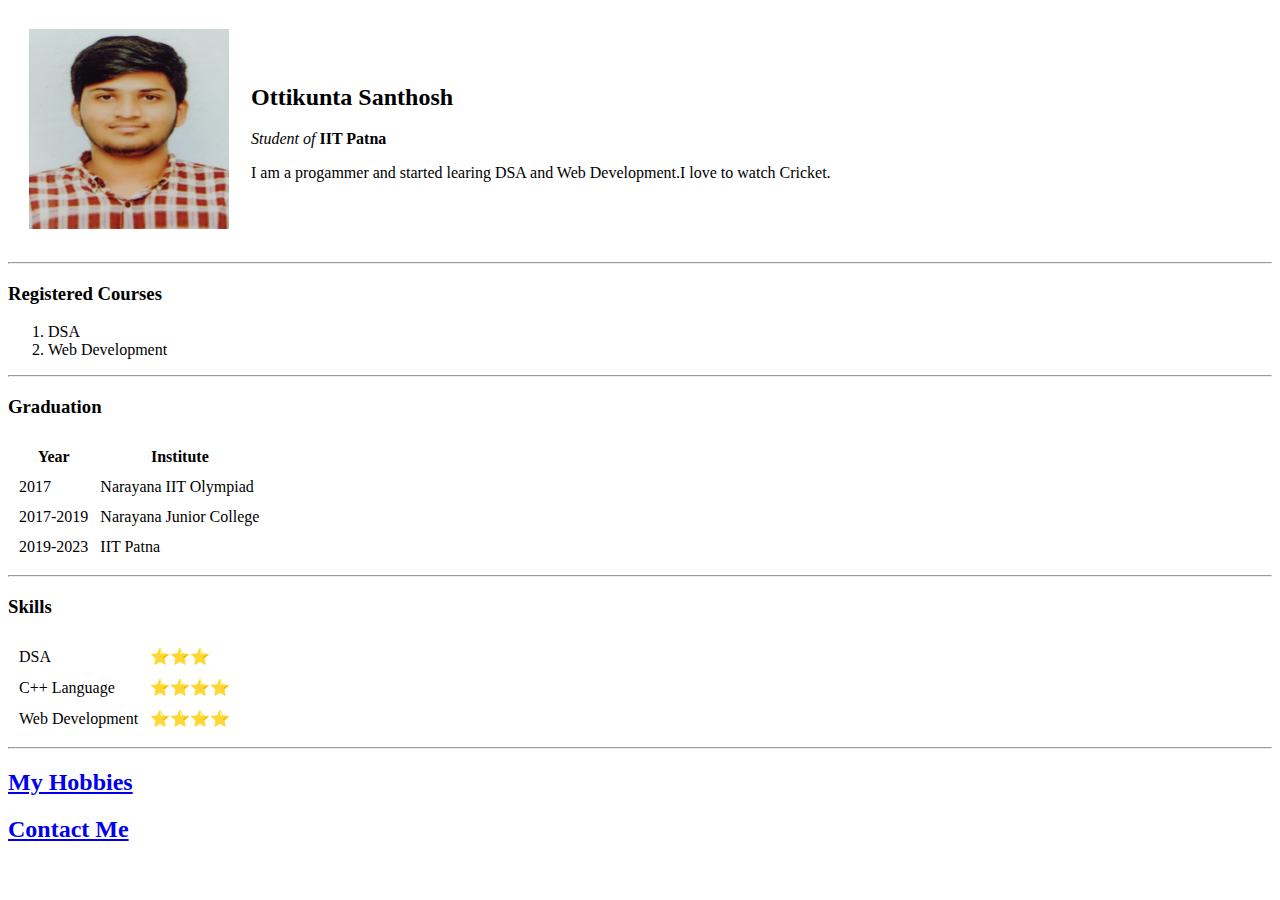
==== index.html @ 04c74d6c "Intial cv files are uploaded" ====
<!DOCTYPE html>
<html lang="en" dir="ltr">

<head>
  <meta charset="utf-8">
  <title>Santhosh's Personal Site</title>
</head>

<body>
  <table cellspacing="20">
    <tr>
      <td>
        <img src="santhosh.jpeg" alt="Santhosh Profile Picture" width="200" height="200">
      </td>
      <td>
        <h2> Ottikunta Santhosh</h2>
        <p><em>Student of </em><strong> IIT Patna</strong></p>
        <p>I am a progammer and started learing DSA and Web Development.I love to watch Cricket.</p>
      </td>
    </tr>
  </table>
  <hr>
  <h3>Registered Courses</h3>
  <ol>
    <li>DSA</li>
    <li>Web Development</li>
  </ol>
  <hr />
  <h3>Graduation</h3>
  <table cellspacing="10">
    <thead>
      <tr>
        <th>Year</th>
        <th>Institute</th>
      </tr>
    </thead>
    <tbody>
      <tr>
        <td>2017</td>
        <td>Narayana IIT Olympiad</td>
      </tr>
      <tr>
        <td>
          2017-2019
        </td>
        <td>
          Narayana Junior College
        </td>
      </tr>
      <tr>
        <td>
          2019-2023
        </td>
        <td>
          IIT Patna
        </td>
      </tr>
    </tbody>
  </table>
  <hr>
  <h3>Skills</h3>
  <table cellspacing="10">
    <tr>
      <td>
        DSA
      </td>
      <td>
        ⭐⭐⭐
      </td>
    </tr>
    <tr>
      <td>
        C++ Language
      </td>
      <td>
        ⭐⭐⭐⭐
      </td>
    </tr>
    <tr>
      <td>
        Web Development
      </td>
      <td>
        ⭐⭐⭐⭐
      </td>
    </tr>
  </table>



  <hr>
  <h2><a href="My Hobbies.html">My Hobbies</a></h2>
  <h2><a href="Contact Me.html">Contact Me</a></h2>



</body>

</html>
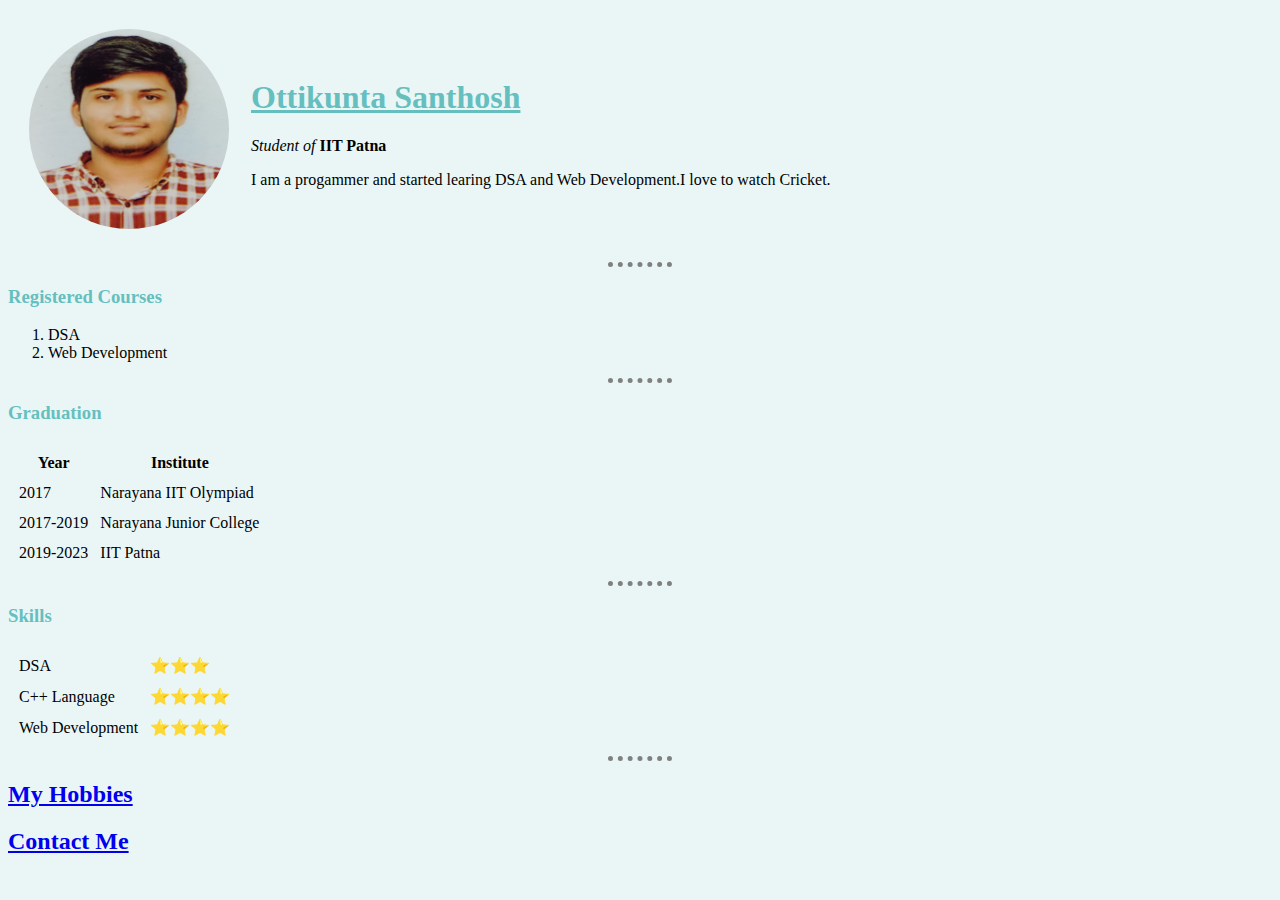
==== commit 9677254c: "update" ====
--- a/index.html
+++ b/index.html
@@ -2,8 +2,11 @@
 <html lang="en" dir="ltr">
 
 <head>
+
   <meta charset="utf-8">
   <title>Santhosh's Personal Site</title>
+  <link rel="stylesheet" href="css/styles.css">
+
 </head>
 
 <body>
@@ -13,7 +16,7 @@
         <img src="santhosh.jpeg" alt="Santhosh Profile Picture" width="200" height="200">
       </td>
       <td>
-        <h2> Ottikunta Santhosh</h2>
+        <h1> Ottikunta Santhosh</h1>
         <p><em>Student of </em><strong> IIT Patna</strong></p>
         <p>I am a progammer and started learing DSA and Web Development.I love to watch Cricket.</p>
       </td>
--- a/css/styles.css
+++ b/css/styles.css
@@ -0,0 +1,20 @@
+body {
+  background-color:#EAF6F6;
+}
+h1{
+  color: #66BFBF;
+  text-decoration: underline;
+}
+h3{
+  color: #66BFBF;
+}
+hr{
+  border-color: grey;
+  border-style: none;
+  border-top-style: dotted;
+  border-width: 5px;
+  width: 5%;
+}
+img{
+  border-radius: 100%;
+}
